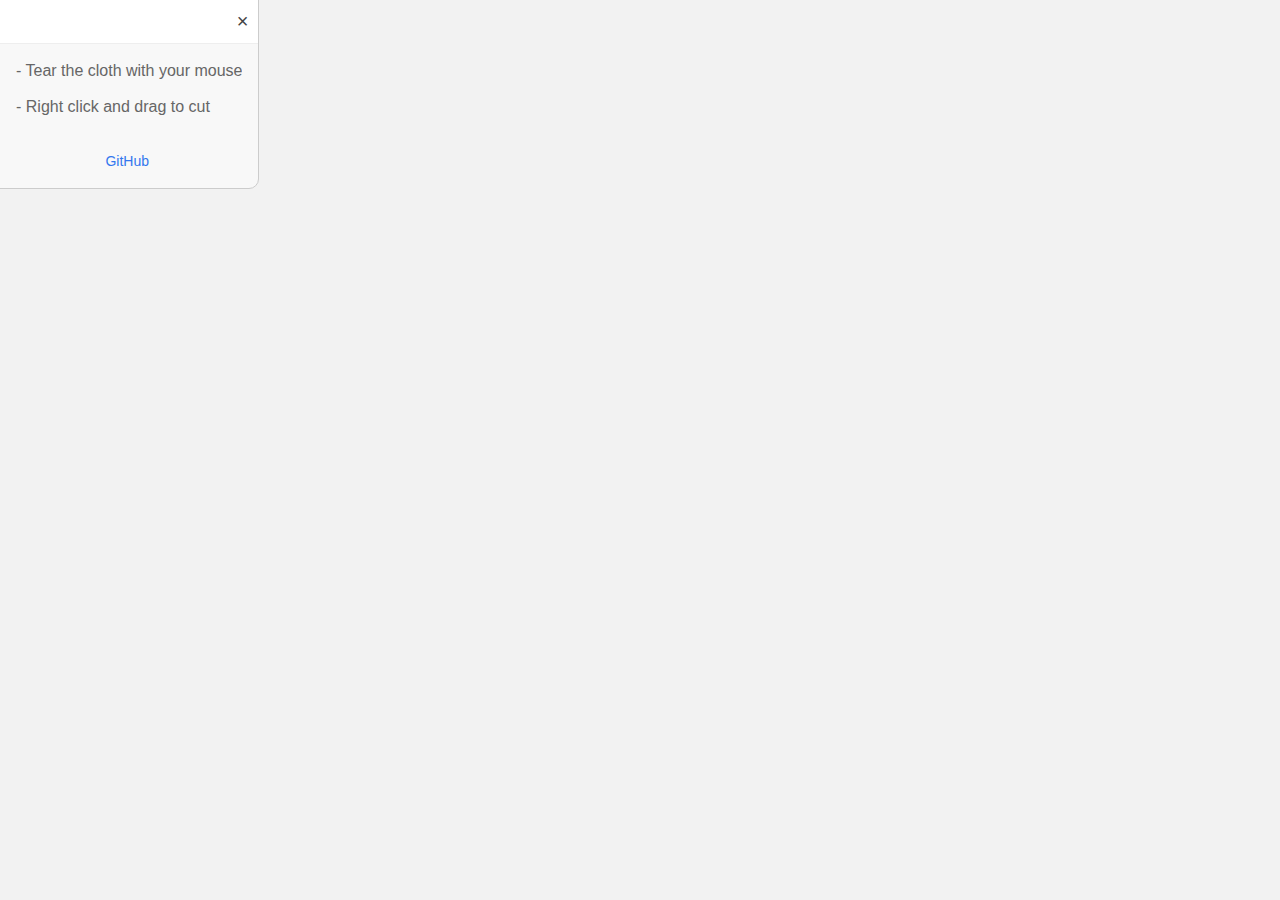
==== index.html @ 143c14b9 "first commit" ====
<!Doctype html>
<html>
  <head>
    <link rel="stylesheet" href="canvas.css">
  </head>
  <body>
    <canvas id="c"></canvas>

    <div id="info">
      <div id="top">
        <a id="close" href="">&times;</a>
      </div>
      <p>
        <br>- Tear the cloth with your mouse
        <br>
        <br>- Right click and drag to cut
        <br>
        <br>
        <br>
        <div class="center">
          <a id="github" target="_blank" href="https://github.com/dissimulate/Tearable-Cloth">GitHub</a>&nbsp;<!--span class="bull">&bull;</span>&nbsp;<a id="twitter" target="_blank" href="https://twitter.com/abro_oks">@abro_oks</a-->
      </div>
        <br>
      </p>
    </div>

    <!--div id="new">
      Wobble some <a target="_blank" href="https://codepen.io/dissimulate/details/dJgMaO">jelly</a> <span class="bull">&bull;</span>
      Check out my <a target="_blank" href="https://www.instagram.com/abro_oks/">instagram!</a>
    </div-->
    <script src="canvas.js"></script>
    </body>
</html>
---- canvas.css ----
* {
    margin: 0;
    overflow: hidden;
    -webkit-user-select: none;
    -moz-user-select: none;
    -ms-user-select: none;
    -o-user-select: none;
    user-select: none;
}
body {
    background: #F2F2F2;
}
#c {
    display: block;
    margin: 20px auto 0;
}
#info {
    position: absolute;
    left: -1px;
    top: -1px;
    width: auto;
    max-width: 420px;
    height: auto;
    background: #f8f8f8;
    border-bottom-right-radius: 10px;
    border:1px solid #ccc;
}
#top {
    background: #fff;
    width: 100%;
    height: auto;
    position: relative;
    border-bottom: 1px solid #eee;
}
p {
    font-family: Arial, sans-serif;
    color: #666;
    text-align: justify;
    font-size: 16px;
    margin: 0px 16px;
}
#github, #twitter {
  color:#3377ee;
  font-family: Helvetica, Arial, sans-serif;
  font-size: 14px;
  margin: 0 auto;
  text-align: center;
  text-decoration:none;
}
.center {
  text-align: center;
}
#net {
  text-align:center;
  white-space:nowrap;
  font-size:19px;
  background:rgba(0,0,0,0.1);
  padding:8px 12px;
  border-radius:8px;
  display:block;
  color:#888;
}
#net > span {
  color:#3377ee;
  font-family: Helvetica, Arial, sans-serif;
  font-size: 14px;
  display: block;
  margin: 0 auto;
  text-align: center;
  text-decoration:none;
}
a {
    font-family: sans-serif;
    color: #444;
    text-decoration: none;
    font-size: 20px;
}
#site {
    float: left;
    margin: 10px;
    color: #ff9900;
  border-bottom: 1px dashed #ccc;
  padding-bottom:3px
}
#site:hover {
    color: #ffaa11;
}
#close {
    float: right;
    margin: 10px;
}
#p {
    font-family: Verdana, sans-serif;
    position: absolute;
    right: 10px;
    bottom: 10px;
    color: #4099ff;
    border: 1px dashed #4099ff;
    padding: 4px 8px;
}

#new {
  width: 100%;
  text-align: center;
  font-size: 18px;
  font-family: Helvetica;
  margin-top: 12px;
}

#new a {
  font-size: 20px;
  color: #4099ff;
}

.bull {
  opacity: 0.3;
  margin: 0 6px;
  font-size: 14px;
}
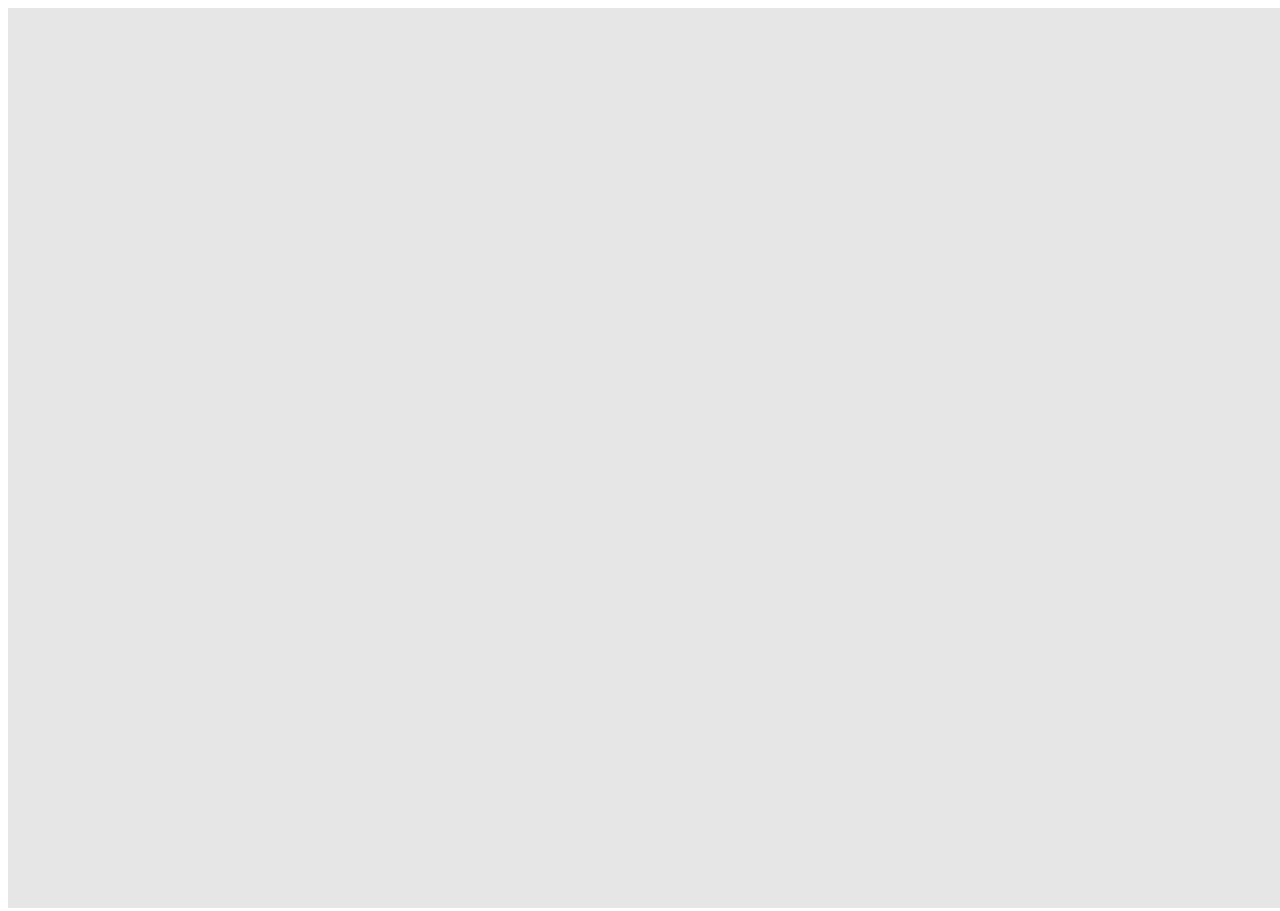
==== commit 1bec33a4: "found old canvas code in an old repo, brought code into this repo and began commenting out pieces of" ====
--- a/index.html
+++ b/index.html
@@ -6,28 +6,15 @@
   <body>
     <canvas id="c"></canvas>
 
-    <div id="info">
-      <div id="top">
-        <a id="close" href="">&times;</a>
-      </div>
-      <p>
-        <br>- Tear the cloth with your mouse
-        <br>
-        <br>- Right click and drag to cut
-        <br>
-        <br>
-        <br>
-        <div class="center">
-          <a id="github" target="_blank" href="https://github.com/dissimulate/Tearable-Cloth">GitHub</a>&nbsp;<!--span class="bull">&bull;</span>&nbsp;<a id="twitter" target="_blank" href="https://twitter.com/abro_oks">@abro_oks</a-->
-      </div>
-        <br>
-      </p>
+    <div id="buttonWrap" class="col-md-3">
+      <button class="btn btn-success btn-block" id="addBall">Drop a Ball</button>
+      <button class="btn btn-success btn-block" id="bigBall">Drop a Big'n</button>
+      <button class="btn btn-success btn-block" id="200Balls">Drop lil Balls</button>
+      <button class="btn btn-warning btn-block" id="vacumeBalls">Vacume</button>
     </div>
 
-    <!--div id="new">
-      Wobble some <a target="_blank" href="https://codepen.io/dissimulate/details/dJgMaO">jelly</a> <span class="bull">&bull;</span>
-      Check out my <a target="_blank" href="https://www.instagram.com/abro_oks/">instagram!</a>
-    </div-->
+    <script src="https://ajax.googleapis.com/ajax/libs/jquery/3.2.1/jquery.min.js"></script>
+    <script src="https://maxcdn.bootstrapcdn.com/bootstrap/3.3.7/js/bootstrap.min.js"></script>
     <script src="canvas.js"></script>
     </body>
 </html>--- a/canvas.css
+++ b/canvas.css
@@ -1,119 +1,119 @@
-* {
-    margin: 0;
-    overflow: hidden;
-    -webkit-user-select: none;
-    -moz-user-select: none;
-    -ms-user-select: none;
-    -o-user-select: none;
-    user-select: none;
-}
-body {
-    background: #F2F2F2;
-}
-#c {
-    display: block;
-    margin: 20px auto 0;
-}
-#info {
-    position: absolute;
-    left: -1px;
-    top: -1px;
-    width: auto;
-    max-width: 420px;
-    height: auto;
-    background: #f8f8f8;
-    border-bottom-right-radius: 10px;
-    border:1px solid #ccc;
-}
-#top {
-    background: #fff;
-    width: 100%;
-    height: auto;
-    position: relative;
-    border-bottom: 1px solid #eee;
-}
-p {
-    font-family: Arial, sans-serif;
-    color: #666;
-    text-align: justify;
-    font-size: 16px;
-    margin: 0px 16px;
-}
-#github, #twitter {
-  color:#3377ee;
-  font-family: Helvetica, Arial, sans-serif;
-  font-size: 14px;
-  margin: 0 auto;
-  text-align: center;
-  text-decoration:none;
-}
-.center {
-  text-align: center;
-}
-#net {
-  text-align:center;
-  white-space:nowrap;
-  font-size:19px;
-  background:rgba(0,0,0,0.1);
-  padding:8px 12px;
-  border-radius:8px;
-  display:block;
-  color:#888;
-}
-#net > span {
-  color:#3377ee;
-  font-family: Helvetica, Arial, sans-serif;
-  font-size: 14px;
-  display: block;
-  margin: 0 auto;
-  text-align: center;
-  text-decoration:none;
-}
-a {
-    font-family: sans-serif;
-    color: #444;
-    text-decoration: none;
-    font-size: 20px;
-}
-#site {
-    float: left;
-    margin: 10px;
-    color: #ff9900;
-  border-bottom: 1px dashed #ccc;
-  padding-bottom:3px
-}
-#site:hover {
-    color: #ffaa11;
-}
-#close {
-    float: right;
-    margin: 10px;
-}
-#p {
-    font-family: Verdana, sans-serif;
-    position: absolute;
-    right: 10px;
-    bottom: 10px;
-    color: #4099ff;
-    border: 1px dashed #4099ff;
-    padding: 4px 8px;
-}
+/** {*/
+/*    margin: 0;*/
+/*    overflow: hidden;*/
+/*    -webkit-user-select: none;*/
+/*    -moz-user-select: none;*/
+/*    -ms-user-select: none;*/
+/*    -o-user-select: none;*/
+/*    user-select: none;*/
+/*}*/
+/*body {*/
+/*    background: #F2F2F2;*/
+/*}*/
+/*#c {*/
+/*    display: block;*/
+/*    margin: 20px auto 0;*/
+/*}*/
+/*#info {*/
+/*    position: absolute;*/
+/*    left: -1px;*/
+/*    top: -1px;*/
+/*    width: auto;*/
+/*    max-width: 420px;*/
+/*    height: auto;*/
+/*    background: #f8f8f8;*/
+/*    border-bottom-right-radius: 10px;*/
+/*    border:1px solid #ccc;*/
+/*}*/
+/*#top {*/
+/*    background: #fff;*/
+/*    width: 100%;*/
+/*    height: auto;*/
+/*    position: relative;*/
+/*    border-bottom: 1px solid #eee;*/
+/*}*/
+/*p {*/
+/*    font-family: Arial, sans-serif;*/
+/*    color: #666;*/
+/*    text-align: justify;*/
+/*    font-size: 16px;*/
+/*    margin: 0px 16px;*/
+/*}*/
+/*#github, #twitter {*/
+/*  color:#3377ee;*/
+/*  font-family: Helvetica, Arial, sans-serif;*/
+/*  font-size: 14px;*/
+/*  margin: 0 auto;*/
+/*  text-align: center;*/
+/*  text-decoration:none;*/
+/*}*/
+/*.center {*/
+/*  text-align: center;*/
+/*}*/
+/*#net {*/
+/*  text-align:center;*/
+/*  white-space:nowrap;*/
+/*  font-size:19px;*/
+/*  background:rgba(0,0,0,0.1);*/
+/*  padding:8px 12px;*/
+/*  border-radius:8px;*/
+/*  display:block;*/
+/*  color:#888;*/
+/*}*/
+/*#net > span {*/
+/*  color:#3377ee;*/
+/*  font-family: Helvetica, Arial, sans-serif;*/
+/*  font-size: 14px;*/
+/*  display: block;*/
+/*  margin: 0 auto;*/
+/*  text-align: center;*/
+/*  text-decoration:none;*/
+/*}*/
+/*a {*/
+/*    font-family: sans-serif;*/
+/*    color: #444;*/
+/*    text-decoration: none;*/
+/*    font-size: 20px;*/
+/*}*/
+/*#site {*/
+/*    float: left;*/
+/*    margin: 10px;*/
+/*    color: #ff9900;*/
+/*  border-bottom: 1px dashed #ccc;*/
+/*  padding-bottom:3px*/
+/*}*/
+/*#site:hover {*/
+/*    color: #ffaa11;*/
+/*}*/
+/*#close {*/
+/*    float: right;*/
+/*    margin: 10px;*/
+/*}*/
+/*#p {*/
+/*    font-family: Verdana, sans-serif;*/
+/*    position: absolute;*/
+/*    right: 10px;*/
+/*    bottom: 10px;*/
+/*    color: #4099ff;*/
+/*    border: 1px dashed #4099ff;*/
+/*    padding: 4px 8px;*/
+/*}*/
 
-#new {
-  width: 100%;
-  text-align: center;
-  font-size: 18px;
-  font-family: Helvetica;
-  margin-top: 12px;
-}
+/*#new {*/
+/*  width: 100%;*/
+/*  text-align: center;*/
+/*  font-size: 18px;*/
+/*  font-family: Helvetica;*/
+/*  margin-top: 12px;*/
+/*}*/
 
-#new a {
-  font-size: 20px;
-  color: #4099ff;
-}
+/*#new a {*/
+/*  font-size: 20px;*/
+/*  color: #4099ff;*/
+/*}*/
 
-.bull {
-  opacity: 0.3;
-  margin: 0 6px;
-  font-size: 14px;
-}+/*.bull {*/
+/*  opacity: 0.3;*/
+/*  margin: 0 6px;*/
+/*  font-size: 14px;*/
+/*}*/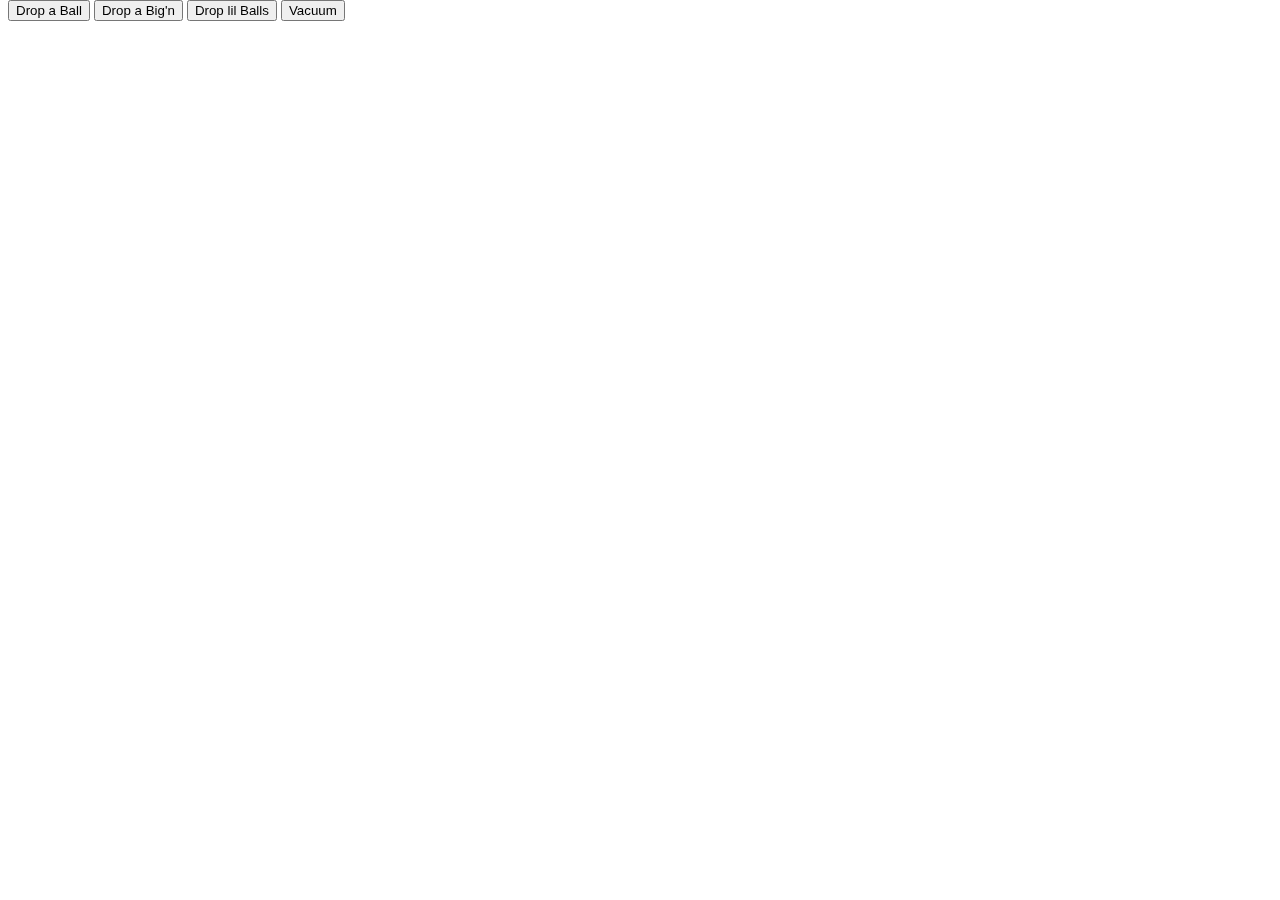
==== commit c7524b56: "small changes(this is a bad commit message)" ====
--- a/index.html
+++ b/index.html
@@ -4,13 +4,13 @@
     <link rel="stylesheet" href="canvas.css">
   </head>
   <body>
-    <canvas id="c"></canvas>
+    <canvas></canvas>
 
     <div id="buttonWrap" class="col-md-3">
       <button class="btn btn-success btn-block" id="addBall">Drop a Ball</button>
       <button class="btn btn-success btn-block" id="bigBall">Drop a Big'n</button>
       <button class="btn btn-success btn-block" id="200Balls">Drop lil Balls</button>
-      <button class="btn btn-warning btn-block" id="vacumeBalls">Vacume</button>
+      <button class="btn btn-warning btn-block" id="vacuumBalls">Vacuum</button>
     </div>
 
     <script src="https://ajax.googleapis.com/ajax/libs/jquery/3.2.1/jquery.min.js"></script>
--- a/canvas.css
+++ b/canvas.css
@@ -116,4 +116,9 @@
 /*  opacity: 0.3;*/
 /*  margin: 0 6px;*/
 /*  font-size: 14px;*/
-/*}*/+/*}*/
+
+#buttonWrap{
+    position: fixed;
+    top: 0;
+}